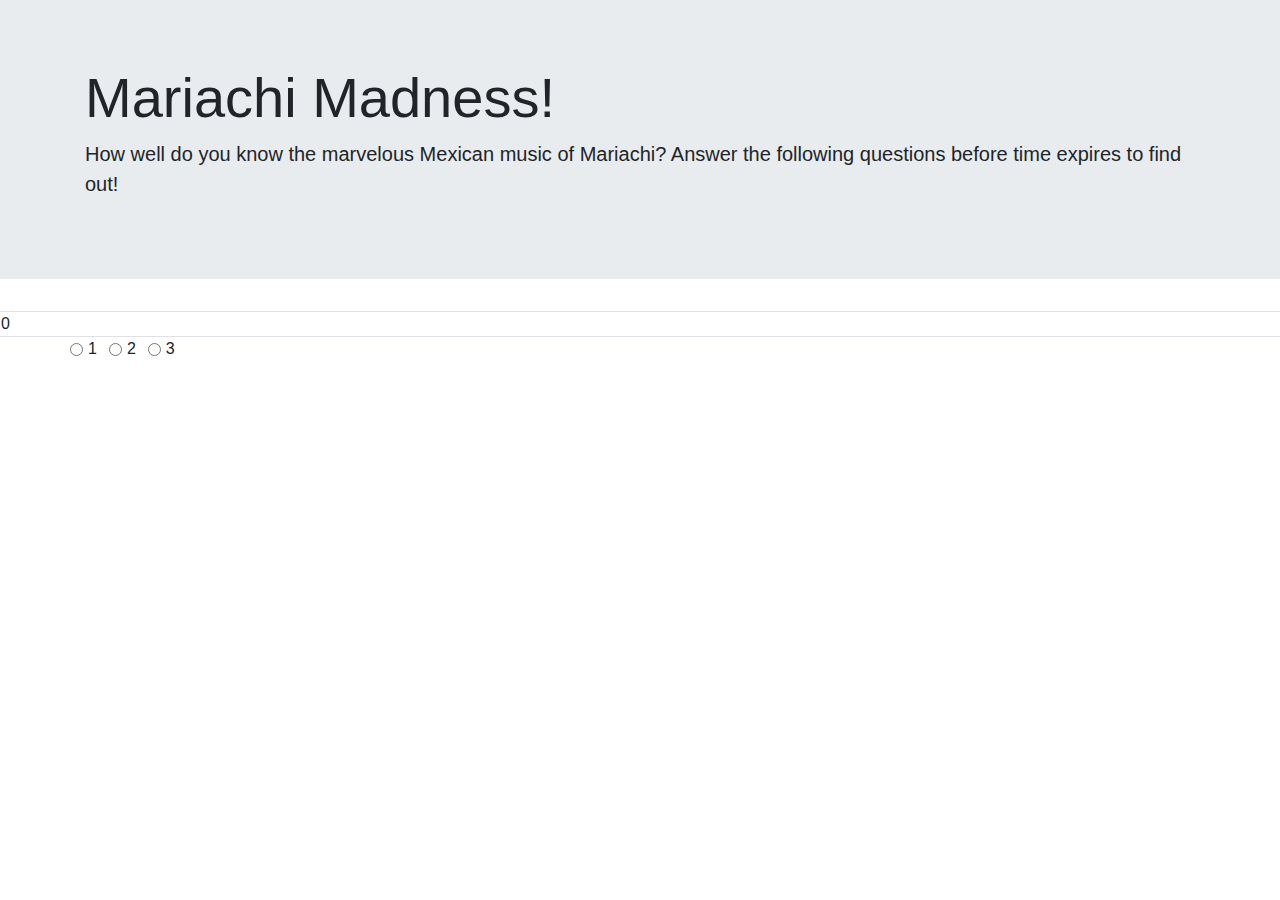
==== index.html @ cff137b2 "revised and edited with suggestions from workshop, included image files" ====
<!DOCTYPE html>
<html lang="en">
<head>
    <meta charset="UTF-8">
    <meta name="viewport" content="width=device-width, initial-scale=1.0">
    <meta http-equiv="X-UA-Compatible" content="ie=edge">
    <title>Document</title>
    <!--bootstrap cdn for css-->
    <link rel="stylesheet" href="https://stackpath.bootstrapcdn.com/bootstrap/4.3.1/css/bootstrap.min.css" integrity="sha384-ggOyR0iXCbMQv3Xipma34MD+dH/1fQ784/j6cY/iJTQUOhcWr7x9JvoRxT2MZw1T" crossorigin="anonymous">
</head>
<body>
    <!--Wrapper for entire page-->
    <div class = "wrapper">
        <!--Jumbotron for Game Title and instructions-->
        <div class = "row">
            <div class="col-12">
                <div class="jumbotron jumbotron-fluid">
                    <div class="container">
                        <h1 class="display-4">Mariachi Madness!</h1>
                        <p class="lead">How well do you know the marvelous Mexican music of Mariachi? Answer the following questions before time expires to find out!</p>
                    </div>
                </div>
            </div>

        </div>
        <!--Countdown Timer-->
        <div class="row">
            <div class="col-12 border solid black">
                <div id = "timer">
                    0 
                </div>
                
            </div>
        </div>
        

        <!--container for the Form with all the questions and answers-->
        <div class= "container">
            <!--row for first question-->
            <div class = "row">


                <div class="form-check form-check-inline">
                    <input class="form-check-input" type="radio" name="inlineRadioOptions" id="inlineRadio1" value="option1">
                    <label class="form-check-label" for="inlineRadio1">1</label>
                </div>
                <div class="form-check form-check-inline">
                    <input class="form-check-input" type="radio" name="inlineRadioOptions" id="inlineRadio2" value="option2">
                    <label class="form-check-label" for="inlineRadio2">2</label>
                </div>
                <div class="form-check form-check-inline">
                    <input class="form-check-input" type="radio" name="inlineRadioOptions" id="inlineRadio3" value="option3">
                    <label class="form-check-label" for="inlineRadio3">3</label>
                </div>
            </div>
        <!--end of container for questions and answers form-->
        </div>





    <!--end wrapper for entire page-->    
    </div>



    <!--game.js src link-->
    <script src="assets/javascript/app.js"></script> </script>
    <!--jQuery CDN-->
    <script src="https://cdnjs.cloudflare.com/ajax/libs/jquery/3.2.1/jquery.min.js"></script>
    <!--bootstrap cdn for JQuery-->
    <script src="https://code.jquery.com/jquery-3.3.1.slim.min.js" integrity="sha384-q8i/X+965DzO0rT7abK41JStQIAqVgRVzpbzo5smXKp4YfRvH+8abtTE1Pi6jizo" crossorigin="anonymous"></script>
    <script src="https://cdnjs.cloudflare.com/ajax/libs/popper.js/1.14.7/umd/popper.min.js" integrity="sha384-UO2eT0CpHqdSJQ6hJty5KVphtPhzWj9WO1clHTMGa3JDZwrnQq4sF86dIHNDz0W1" crossorigin="anonymous"></script>
    <script src="https://stackpath.bootstrapcdn.com/bootstrap/4.3.1/js/bootstrap.min.js" integrity="sha384-JjSmVgyd0p3pXB1rRibZUAYoIIy6OrQ6VrjIEaFf/nJGzIxFDsf4x0xIM+B07jRM" crossorigin="anonymous"></script>
</body>
</html>
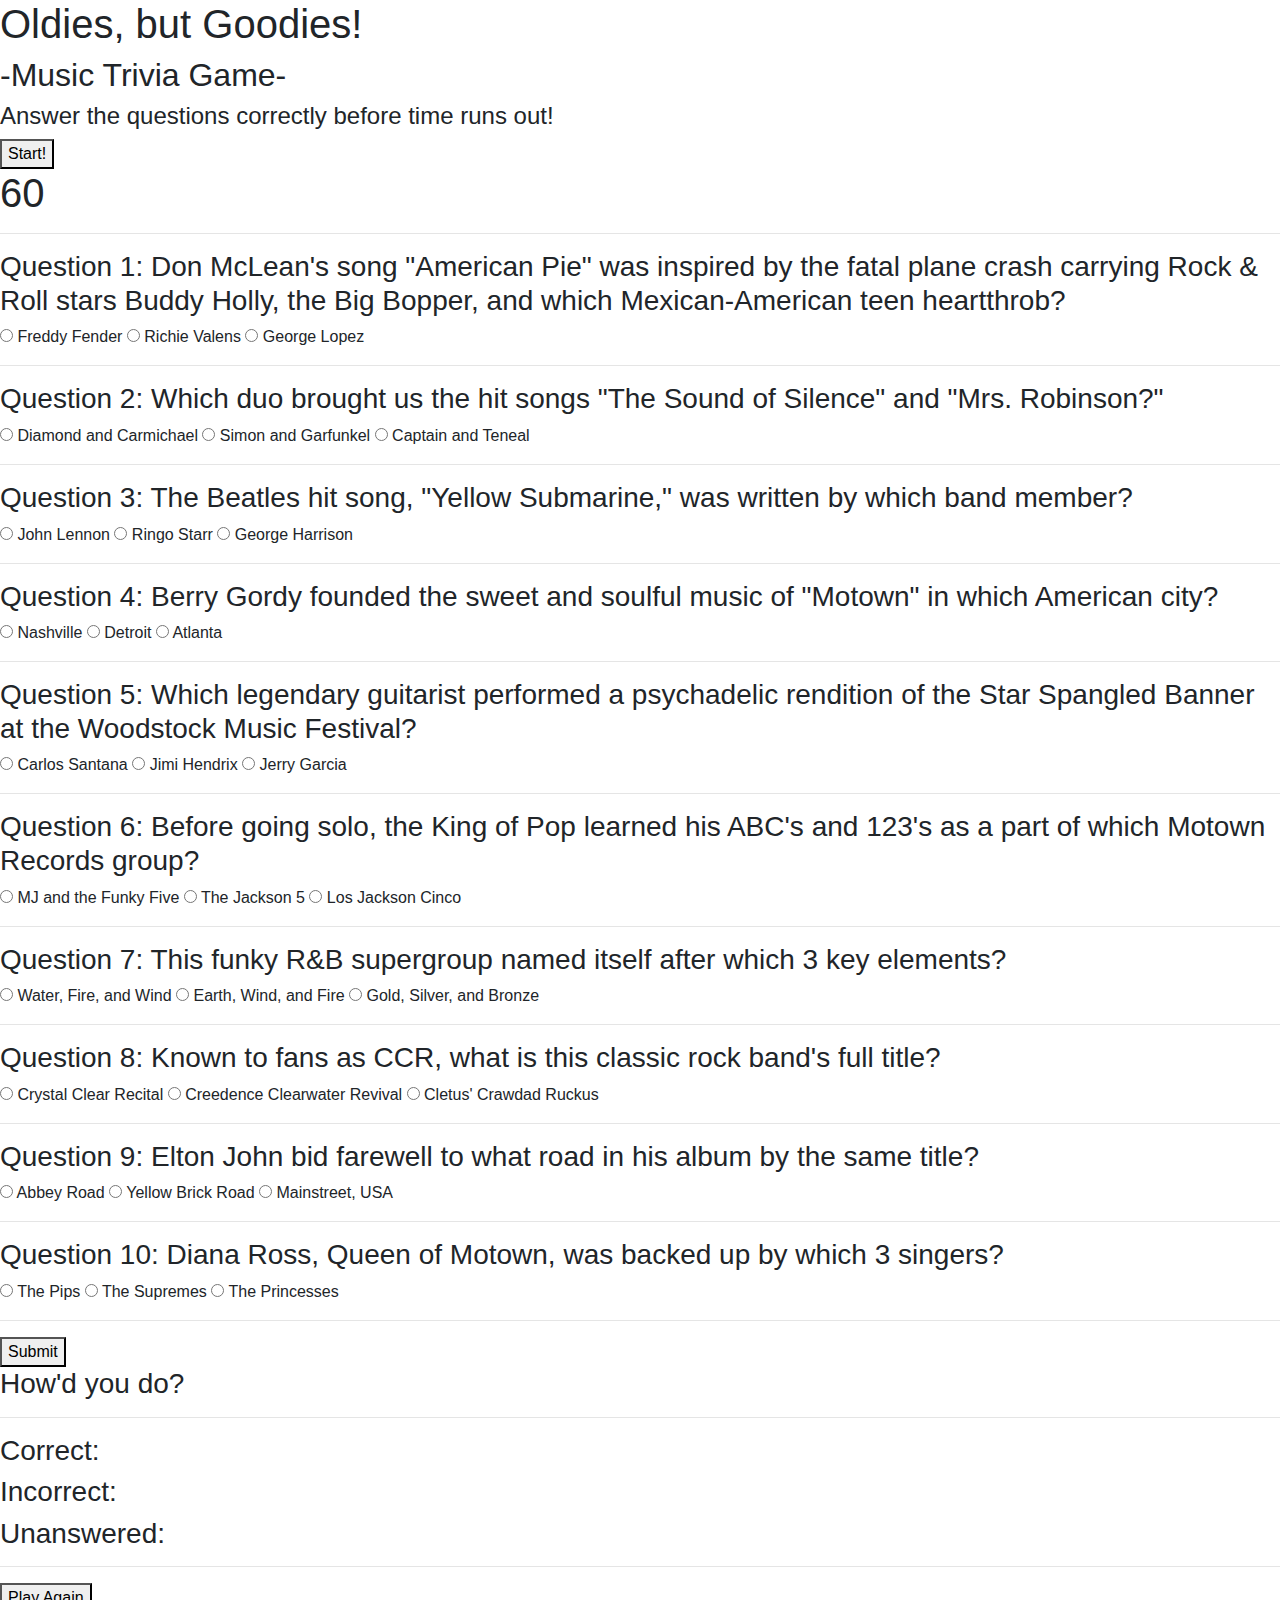
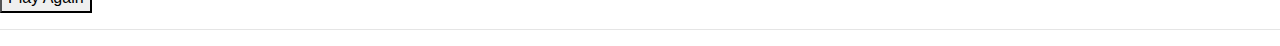
==== commit b7b830a9: "updated questions, buttons, and some functions" ====
--- a/index.html
+++ b/index.html
@@ -4,74 +4,129 @@
     <meta charset="UTF-8">
     <meta name="viewport" content="width=device-width, initial-scale=1.0">
     <meta http-equiv="X-UA-Compatible" content="ie=edge">
-    <title>Document</title>
-    <!--bootstrap cdn for css-->
+    <title>Trivia Game</title>
+    <link rel="stylesheet" href="./assets/css/reset.css">
+    <!--link for the google font-->
+    <link rel="stylesheet" href="./assets/css/style.css">
     <link rel="stylesheet" href="https://stackpath.bootstrapcdn.com/bootstrap/4.3.1/css/bootstrap.min.css" integrity="sha384-ggOyR0iXCbMQv3Xipma34MD+dH/1fQ784/j6cY/iJTQUOhcWr7x9JvoRxT2MZw1T" crossorigin="anonymous">
+    
 </head>
 <body>
-    <!--Wrapper for entire page-->
-    <div class = "wrapper">
-        <!--Jumbotron for Game Title and instructions-->
-        <div class = "row">
-            <div class="col-12">
-                <div class="jumbotron jumbotron-fluid">
-                    <div class="container">
-                        <h1 class="display-4">Mariachi Madness!</h1>
-                        <p class="lead">How well do you know the marvelous Mexican music of Mariachi? Answer the following questions before time expires to find out!</p>
-                    </div>
-                </div>
-            </div>
-
-        </div>
-        <!--Countdown Timer-->
-        <div class="row">
-            <div class="col-12 border solid black">
-                <div id = "timer">
-                    0 
-                </div>
-                
-            </div>
-        </div>
-        
-
-        <!--container for the Form with all the questions and answers-->
-        <div class= "container">
-            <!--row for first question-->
-            <div class = "row">
-
-
-                <div class="form-check form-check-inline">
-                    <input class="form-check-input" type="radio" name="inlineRadioOptions" id="inlineRadio1" value="option1">
-                    <label class="form-check-label" for="inlineRadio1">1</label>
-                </div>
-                <div class="form-check form-check-inline">
-                    <input class="form-check-input" type="radio" name="inlineRadioOptions" id="inlineRadio2" value="option2">
-                    <label class="form-check-label" for="inlineRadio2">2</label>
-                </div>
-                <div class="form-check form-check-inline">
-                    <input class="form-check-input" type="radio" name="inlineRadioOptions" id="inlineRadio3" value="option3">
-                    <label class="form-check-label" for="inlineRadio3">3</label>
-                </div>
-            </div>
-        <!--end of container for questions and answers form-->
+    <!--this box holds EVERYthing in my game from title to submit button-->
+    <div class="box">
+        <div class= "header">
+            <h1>Oldies, but Goodies!</h1>
+            <h2>-Music Trivia Game-</h2>
+            <h4>Answer the questions correctly before time runs out!</h4>
         </div>
 
+        <!--start button to commence gameplay-->
+        <!--start button will SHOW gameplay container and hide itself-->
+        <button id = "start-button">Start!</button>
 
+        <!--gameplay container will hold the countdown timer, questions, and submit button-->
+        <!--hide gameplay container until Start button clicked-->
+        <div id= "gameplay-container">
 
+            <!--countdown timer-->
+            <h1 id = "countdown-timer">60</h1>
+            <hr>
+            <div class="questions-container">
+                <h3>Question 1: Don McLean's song "American Pie" was inspired by the fatal plane crash carrying Rock & Roll stars Buddy Holly, the Big Bopper, and which Mexican-American teen heartthrob?</h3>
+                <form>
+                    <input class= "answers" type="radio" data-answer=1 name="question1"> Freddy Fender </input>
+                    <input class= "answers" type="radio" data-answer=2 name="question1"> Richie Valens </input>
+                    <input class= "answers" type="radio" data-answer=3 name="question1"> George Lopez </input>
+                </form>
+                <hr>
+                <h3>Question 2: Which duo brought us the hit songs "The Sound of Silence" and "Mrs. Robinson?" </h3>
+                <form>
+                    <input class= "answers" type="radio" data-answer=1 name="question2"> Diamond and Carmichael </input>
+                    <input class= "answers" type="radio" data-answer=2 name="question2"> Simon and Garfunkel </input>
+                    <input class= "answers" type="radio" data-answer=3 name="question2"> Captain and Teneal </input>
+                </form>
+                <hr>
+                <h3>Question 3: The Beatles hit song, "Yellow Submarine," was written by which band member? </h3>
+                <form>
+                    <input class= "answers" type="radio" data-answer=1 name="question3"> John Lennon </input>
+                    <input class= "answers" type="radio" data-answer=2 name="question3"> Ringo Starr </input>
+                    <input class= "answers" type="radio" data-answer=3 name="question3"> George Harrison </input>
+                </form>
+                <hr>
+                <h3>Question 4: Berry Gordy founded the sweet and soulful music of "Motown" in which American city? </h3>
+                <form>
+                    <input class= "answers" type="radio" data-answer=1 name="question4"> Nashville </input>
+                    <input class= "answers" type="radio" data-answer=2 name="question4"> Detroit </input>
+                    <input class= "answers" type="radio" data-answer=3 name="question4"> Atlanta </input>
+                </form>
+                <hr>
+                <h3>Question 5: Which legendary guitarist performed a psychadelic rendition of the Star Spangled Banner at the Woodstock Music Festival? </h3>
+                <form>
+                    <input class= "answers" type="radio" data-answer=1 name="question5"> Carlos Santana </input>
+                    <input class= "answers" type="radio" data-answer=2 name="question5"> Jimi Hendrix </input>
+                    <input class= "answers" type="radio" data-answer=3 name="question5"> Jerry Garcia </input>
+                </form>
+                <hr>
+                <h3>Question 6: Before going solo, the King of Pop learned his ABC's and 123's as a part of which Motown Records group? </h3>
+                <form>
+                    <input class= "answers" type="radio" data-answer=1 name="question6"> MJ and the Funky Five </input>
+                    <input class= "answers" type="radio" data-answer=2 name="question6"> The Jackson 5 </input>
+                    <input class= "answers" type="radio" data-answer=3 name="question6"> Los Jackson Cinco </input>
+                </form>
+                <hr>
+                <h3>Question 7: This funky R&B supergroup named itself after which 3 key elements?</h3>
+                <form>
+                    <input class= "answers" type="radio" data-answer=1 name="question7"> Water, Fire, and Wind </input>
+                    <input class= "answers" type="radio" data-answer=2 name="question7"> Earth, Wind, and Fire </input>
+                    <input class= "answers" type="radio" data-answer=3 name="question7"> Gold, Silver, and Bronze </input>
+                </form>
+                <hr>
+                <h3>Question 8: Known to fans as CCR, what is this classic rock band's full title?</h3>
+                <form>
+                    <input class= "answers" type="radio" data-answer=1 name="question8"> Crystal Clear Recital </input>
+                    <input class= "answers" type="radio" data-answer=2 name="question8"> Creedence Clearwater Revival </input>
+                    <input class= "answers" type="radio" data-answer=3 name="question8"> Cletus' Crawdad Ruckus </input>
+                </form>
+                <hr>
+                <h3>Question 9: Elton John bid farewell to what road in his album by the same title?</h3>
+                <form>
+                    <input class= "answers" type="radio" data-answer=1 name="question9"> Abbey Road </input>
+                    <input class= "answers" type="radio" data-answer=2 name="question9"> Yellow Brick Road </input>
+                    <input class= "answers" type="radio" data-answer=3 name="question9"> Mainstreet, USA </input>
+                </form>
+                <hr>
+                <h3>Question 10: Diana Ross, Queen of Motown, was backed up by which 3 singers?</h3>
+                <form>
+                    <input class= "answers" type="radio" data-answer=1 name="question10"> The Pips </input>
+                    <input class= "answers" type="radio" data-answer=2 name="question10"> The Supremes </input>
+                    <input class= "answers" type="radio" data-answer=3 name="question10"> The Princesses </input>
+                </form>
+            </div>
+            <hr>
+            <button id = "submit-button">Submit</button>
 
+        <!--end of gameplay div-->
+        </div>
 
-    <!--end wrapper for entire page-->    
+        <!--Results Container, hide until submit button clicked-->
+        <div id = "results-container">
+            <h3>How'd you do?</h3>
+            <hr>
+            <h3>Correct:</h3>
+            <h3>Incorrect:</h3>
+            <h3>Unanswered:</h3>
+        </div>
+        <hr>
+        <!--Play Again button to reset-->
+        <button id="play-again">Play Again</button>
+        <hr>
+    <!--end .box-->
     </div>
 
 
-
-    <!--game.js src link-->
-    <script src="assets/javascript/app.js"></script> </script>
-    <!--jQuery CDN-->
-    <script src="https://cdnjs.cloudflare.com/ajax/libs/jquery/3.2.1/jquery.min.js"></script>
-    <!--bootstrap cdn for JQuery-->
     <script src="https://code.jquery.com/jquery-3.3.1.slim.min.js" integrity="sha384-q8i/X+965DzO0rT7abK41JStQIAqVgRVzpbzo5smXKp4YfRvH+8abtTE1Pi6jizo" crossorigin="anonymous"></script>
     <script src="https://cdnjs.cloudflare.com/ajax/libs/popper.js/1.14.7/umd/popper.min.js" integrity="sha384-UO2eT0CpHqdSJQ6hJty5KVphtPhzWj9WO1clHTMGa3JDZwrnQq4sF86dIHNDz0W1" crossorigin="anonymous"></script>
     <script src="https://stackpath.bootstrapcdn.com/bootstrap/4.3.1/js/bootstrap.min.js" integrity="sha384-JjSmVgyd0p3pXB1rRibZUAYoIIy6OrQ6VrjIEaFf/nJGzIxFDsf4x0xIM+B07jRM" crossorigin="anonymous"></script>
+    <script src="isaacGame.js"></script>
 </body>
 </html>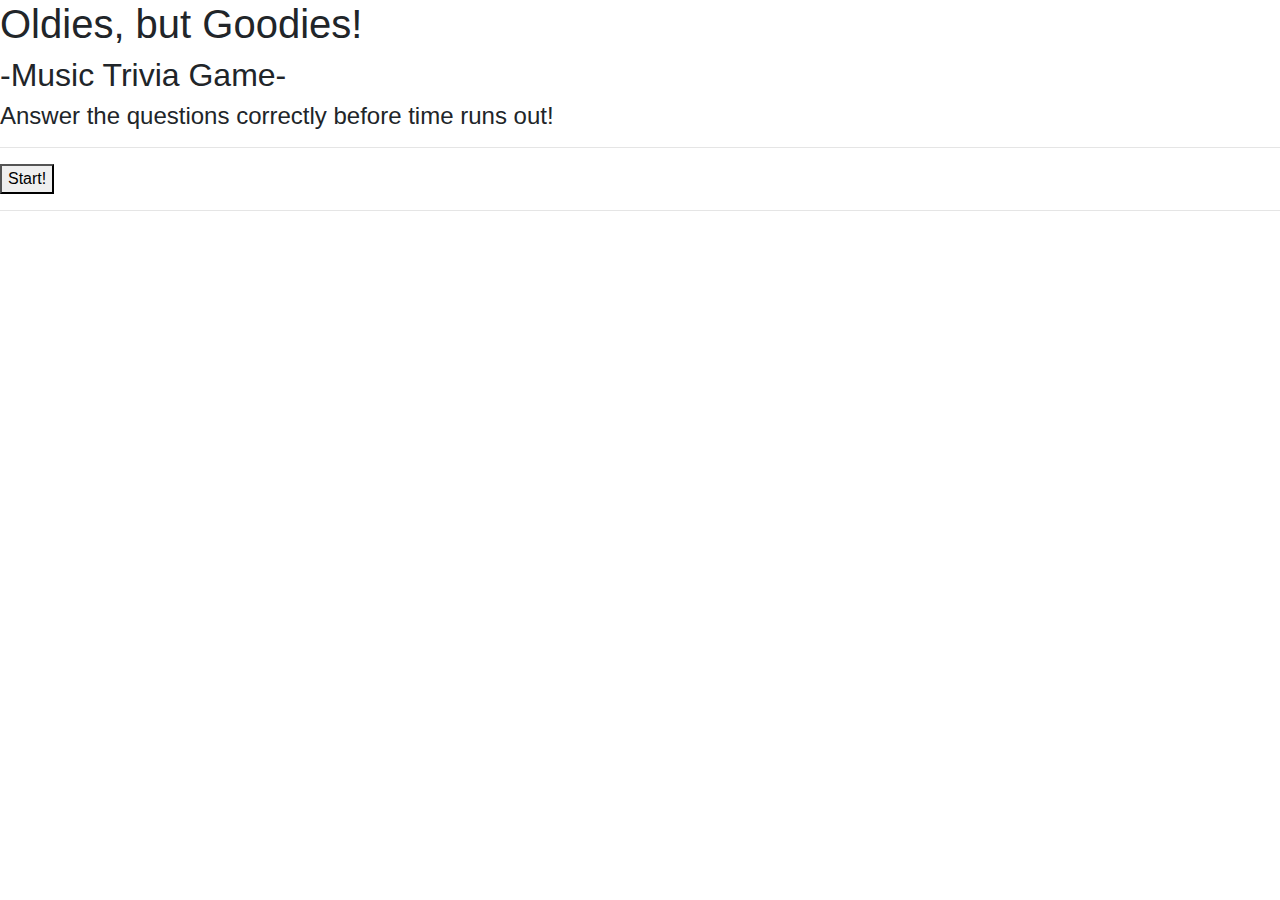
==== commit 6645a0aa: "html structure complete, app.js logic to register answers" ====
--- a/index.html
+++ b/index.html
@@ -16,13 +16,18 @@
     <div class="box">
         <div class= "header">
             <h1>Oldies, but Goodies!</h1>
-            <h2>-Music Trivia Game-</h2>
+            <h2>-Music Trivia Game-</h2>            
+        </div>
+        <!--start-container for instructions and start-button-->
+        <div id = "start-container">
             <h4>Answer the questions correctly before time runs out!</h4>
+            <hr>
+            <!--start button to commence gameplay-->
+            <!--start button will SHOW gameplay container and hide itself-->
+            <button id = "start-button">Start!</button>
         </div>
 
-        <!--start button to commence gameplay-->
-        <!--start button will SHOW gameplay container and hide itself-->
-        <button id = "start-button">Start!</button>
+
 
         <!--gameplay container will hold the countdown timer, questions, and submit button-->
         <!--hide gameplay container until Start button clicked-->
@@ -32,10 +37,10 @@
             <h1 id = "countdown-timer">60</h1>
             <hr>
             <div class="questions-container">
-                <h3>Question 1: Don McLean's song "American Pie" was inspired by the fatal plane crash carrying Rock & Roll stars Buddy Holly, the Big Bopper, and which Mexican-American teen heartthrob?</h3>
+                <h3>Question 1: Don McLean's song "American Pie" was inspired by the fatal plane crash carrying  '50s Rock & Roll stars Buddy Holly, the Big Bopper, and which Mexican-American teen heartthrob?</h3>
                 <form>
                     <input class= "answers" type="radio" data-answer=1 name="question1"> Freddy Fender </input>
-                    <input class= "answers" type="radio" data-answer=2 name="question1"> Richie Valens </input>
+                    <input class= "answers" type="radio" data-answer=2 name="question1"> Ritchie Valens </input>
                     <input class= "answers" type="radio" data-answer=3 name="question1"> George Lopez </input>
                 </form>
                 <hr>
@@ -43,10 +48,10 @@
                 <form>
                     <input class= "answers" type="radio" data-answer=1 name="question2"> Diamond and Carmichael </input>
                     <input class= "answers" type="radio" data-answer=2 name="question2"> Simon and Garfunkel </input>
-                    <input class= "answers" type="radio" data-answer=3 name="question2"> Captain and Teneal </input>
+                    <input class= "answers" type="radio" data-answer=3 name="question2"> Captain and Tennille </input>
                 </form>
                 <hr>
-                <h3>Question 3: The Beatles hit song, "Yellow Submarine," was written by which band member? </h3>
+                <h3>Question 3: The Beatles' hit song, "Yellow Submarine," was written by which band member? </h3>
                 <form>
                     <input class= "answers" type="radio" data-answer=1 name="question3"> John Lennon </input>
                     <input class= "answers" type="radio" data-answer=2 name="question3"> Ringo Starr </input>
@@ -81,7 +86,7 @@
                     <input class= "answers" type="radio" data-answer=3 name="question7"> Gold, Silver, and Bronze </input>
                 </form>
                 <hr>
-                <h3>Question 8: Known to fans as CCR, what is this classic rock band's full title?</h3>
+                <h3>Question 8: Known to fans as "CCR" for short, what is this classic rock band's full name?</h3>
                 <form>
                     <input class= "answers" type="radio" data-answer=1 name="question8"> Crystal Clear Recital </input>
                     <input class= "answers" type="radio" data-answer=2 name="question8"> Creedence Clearwater Revival </input>
@@ -95,7 +100,7 @@
                     <input class= "answers" type="radio" data-answer=3 name="question9"> Mainstreet, USA </input>
                 </form>
                 <hr>
-                <h3>Question 10: Diana Ross, Queen of Motown, was backed up by which 3 singers?</h3>
+                <h3>Question 10: Diana Ross - Queen of Motown - was backed up by which 3 singers?</h3>
                 <form>
                     <input class= "answers" type="radio" data-answer=1 name="question10"> The Pips </input>
                     <input class= "answers" type="radio" data-answer=2 name="question10"> The Supremes </input>
@@ -112,14 +117,15 @@
         <div id = "results-container">
             <h3>How'd you do?</h3>
             <hr>
-            <h3>Correct:</h3>
-            <h3>Incorrect:</h3>
-            <h3>Unanswered:</h3>
+            <h3>Correct:<span id="correctAns">0</span></h3>
+            <h3>Wrong:<span id="wrongAns">0</span></h3>
+            <h3>Unanswered:<span id="unAns">0</span></h3>
+            <hr>
+            <!--Reset Button-->
+            <button id="play-again">Play Again</button>
         </div>
         <hr>
-        <!--Play Again button to reset-->
-        <button id="play-again">Play Again</button>
-        <hr>
+        
     <!--end .box-->
     </div>
 
@@ -127,6 +133,6 @@
     <script src="https://code.jquery.com/jquery-3.3.1.slim.min.js" integrity="sha384-q8i/X+965DzO0rT7abK41JStQIAqVgRVzpbzo5smXKp4YfRvH+8abtTE1Pi6jizo" crossorigin="anonymous"></script>
     <script src="https://cdnjs.cloudflare.com/ajax/libs/popper.js/1.14.7/umd/popper.min.js" integrity="sha384-UO2eT0CpHqdSJQ6hJty5KVphtPhzWj9WO1clHTMGa3JDZwrnQq4sF86dIHNDz0W1" crossorigin="anonymous"></script>
     <script src="https://stackpath.bootstrapcdn.com/bootstrap/4.3.1/js/bootstrap.min.js" integrity="sha384-JjSmVgyd0p3pXB1rRibZUAYoIIy6OrQ6VrjIEaFf/nJGzIxFDsf4x0xIM+B07jRM" crossorigin="anonymous"></script>
-    <script src="isaacGame.js"></script>
+    <script src="./assets/javascript/app.js"></script>
 </body>
 </html>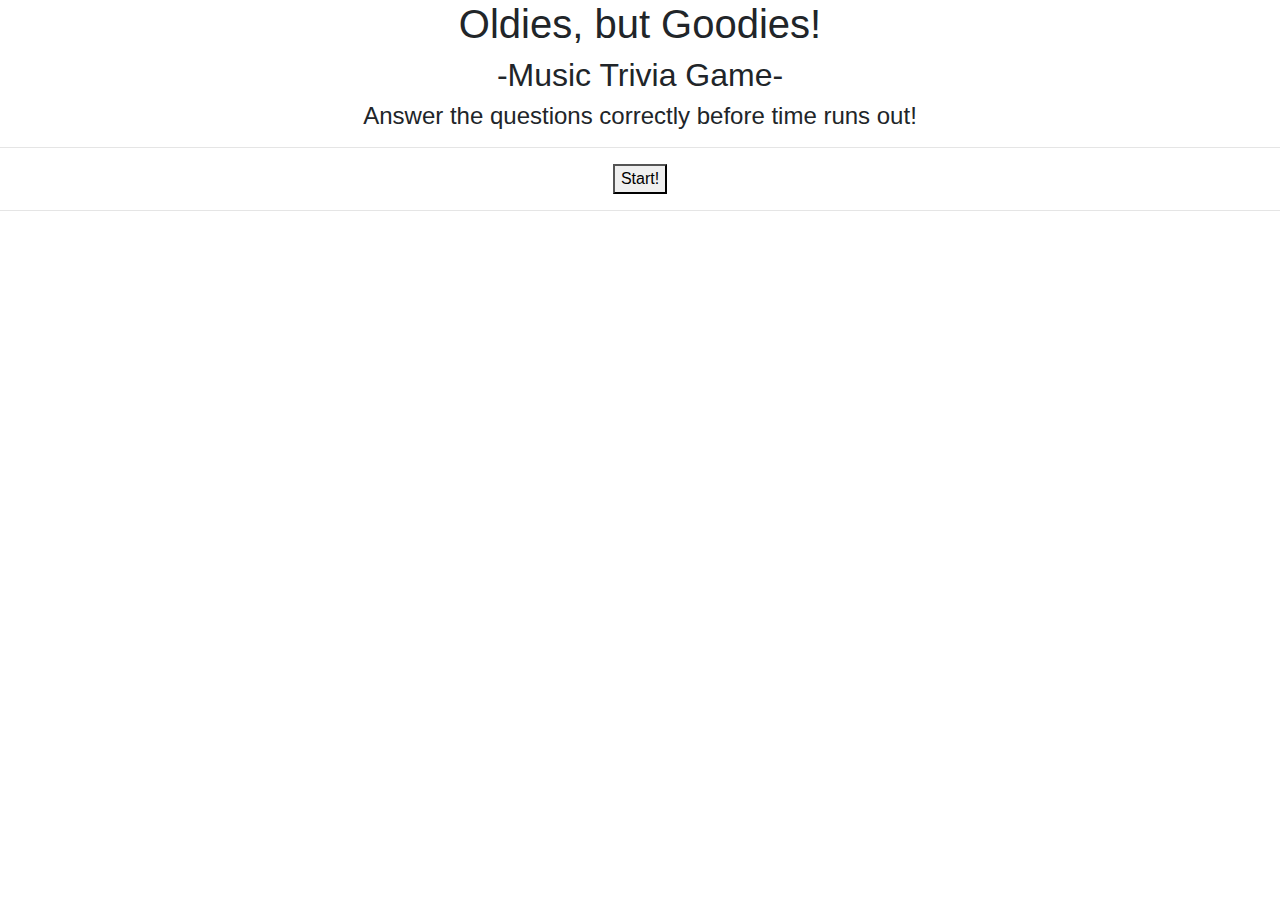
==== commit d86eb2b9: "html and js complete, min hw reqs should be met" ====
--- a/index.html
+++ b/index.html
@@ -13,7 +13,7 @@
 </head>
 <body>
     <!--this box holds EVERYthing in my game from title to submit button-->
-    <div class="box">
+    <div class="box" align="center">
         <div class= "header">
             <h1>Oldies, but Goodies!</h1>
             <h2>-Music Trivia Game-</h2>            
@@ -36,75 +36,76 @@
             <!--countdown timer-->
             <h1 id = "countdown-timer">60</h1>
             <hr>
+            <!--Questions Form-->
             <div class="questions-container">
                 <h3>Question 1: Don McLean's song "American Pie" was inspired by the fatal plane crash carrying  '50s Rock & Roll stars Buddy Holly, the Big Bopper, and which Mexican-American teen heartthrob?</h3>
                 <form>
-                    <input class= "answers" type="radio" data-answer=1 name="question1"> Freddy Fender </input>
-                    <input class= "answers" type="radio" data-answer=2 name="question1"> Ritchie Valens </input>
-                    <input class= "answers" type="radio" data-answer=3 name="question1"> George Lopez </input>
+                    <input class= "answers" type="radio" data-answer=1 name="question1" value="Freddy Fender"> Freddy Fender </input>
+                    <input class= "answers" type="radio" data-answer=2 name="question1" value="Ritchie Valens"> Ritchie Valens </input>
+                    <input class= "answers" type="radio" data-answer=3 name="question1" value="George Lopez"> George Lopez </input>
                 </form>
                 <hr>
                 <h3>Question 2: Which duo brought us the hit songs "The Sound of Silence" and "Mrs. Robinson?" </h3>
                 <form>
-                    <input class= "answers" type="radio" data-answer=1 name="question2"> Diamond and Carmichael </input>
-                    <input class= "answers" type="radio" data-answer=2 name="question2"> Simon and Garfunkel </input>
-                    <input class= "answers" type="radio" data-answer=3 name="question2"> Captain and Tennille </input>
+                    <input class= "answers" type="radio" data-answer=1 name="question2" value="Diamond and Carmichael"> Diamond and Carmichael </input>
+                    <input class= "answers" type="radio" data-answer=2 name="question2" value="Simon and Garfunkel"> Simon and Garfunkel </input>
+                    <input class= "answers" type="radio" data-answer=3 name="question2" value="Captain and Tennille"> Captain and Tennille </input>
                 </form>
                 <hr>
                 <h3>Question 3: The Beatles' hit song, "Yellow Submarine," was written by which band member? </h3>
                 <form>
-                    <input class= "answers" type="radio" data-answer=1 name="question3"> John Lennon </input>
-                    <input class= "answers" type="radio" data-answer=2 name="question3"> Ringo Starr </input>
-                    <input class= "answers" type="radio" data-answer=3 name="question3"> George Harrison </input>
+                    <input class= "answers" type="radio" data-answer=1 name="question3" value="John Lennon"> John Lennon </input>
+                    <input class= "answers" type="radio" data-answer=2 name="question3" value="Ringo Starr"> Ringo Starr </input>
+                    <input class= "answers" type="radio" data-answer=3 name="question3" value="George Harrison"> George Harrison </input>
                 </form>
                 <hr>
                 <h3>Question 4: Berry Gordy founded the sweet and soulful music of "Motown" in which American city? </h3>
                 <form>
-                    <input class= "answers" type="radio" data-answer=1 name="question4"> Nashville </input>
-                    <input class= "answers" type="radio" data-answer=2 name="question4"> Detroit </input>
-                    <input class= "answers" type="radio" data-answer=3 name="question4"> Atlanta </input>
+                    <input class= "answers" type="radio" data-answer=1 name="question4" value="Nashville"> Nashville </input>
+                    <input class= "answers" type="radio" data-answer=2 name="question4" value="Detroit"> Detroit </input>
+                    <input class= "answers" type="radio" data-answer=3 name="question4" value="Atlanta"> Atlanta </input>
                 </form>
                 <hr>
                 <h3>Question 5: Which legendary guitarist performed a psychadelic rendition of the Star Spangled Banner at the Woodstock Music Festival? </h3>
                 <form>
-                    <input class= "answers" type="radio" data-answer=1 name="question5"> Carlos Santana </input>
-                    <input class= "answers" type="radio" data-answer=2 name="question5"> Jimi Hendrix </input>
-                    <input class= "answers" type="radio" data-answer=3 name="question5"> Jerry Garcia </input>
+                    <input class= "answers" type="radio" data-answer=1 name="question5" value="Carlos Santana"> Carlos Santana </input>
+                    <input class= "answers" type="radio" data-answer=2 name="question5" value="Jimi Hendrix"> Jimi Hendrix </input>
+                    <input class= "answers" type="radio" data-answer=3 name="question5" value="Jerry Garcia"> Jerry Garcia </input>
                 </form>
                 <hr>
                 <h3>Question 6: Before going solo, the King of Pop learned his ABC's and 123's as a part of which Motown Records group? </h3>
                 <form>
-                    <input class= "answers" type="radio" data-answer=1 name="question6"> MJ and the Funky Five </input>
-                    <input class= "answers" type="radio" data-answer=2 name="question6"> The Jackson 5 </input>
-                    <input class= "answers" type="radio" data-answer=3 name="question6"> Los Jackson Cinco </input>
+                    <input class= "answers" type="radio" data-answer=1 name="question6" value="MJ and the Funky Five"> MJ and the Funky Five </input>
+                    <input class= "answers" type="radio" data-answer=2 name="question6" value="The Jackson 5"> The Jackson 5 </input>
+                    <input class= "answers" type="radio" data-answer=3 name="question6" value="Los Cinco de Jackson"> Los Cinco de Jackson</input>
                 </form>
                 <hr>
                 <h3>Question 7: This funky R&B supergroup named itself after which 3 key elements?</h3>
                 <form>
-                    <input class= "answers" type="radio" data-answer=1 name="question7"> Water, Fire, and Wind </input>
-                    <input class= "answers" type="radio" data-answer=2 name="question7"> Earth, Wind, and Fire </input>
-                    <input class= "answers" type="radio" data-answer=3 name="question7"> Gold, Silver, and Bronze </input>
+                    <input class= "answers" type="radio" data-answer=1 name="question7" value="Water, Fire, and Wind"> Water, Fire, and Wind </input>
+                    <input class= "answers" type="radio" data-answer=2 name="question7" value="Earth, Wind, and Fire"> Earth, Wind, and Fire </input>
+                    <input class= "answers" type="radio" data-answer=3 name="question7" value="Gold, Silver, and Bronze"> Gold, Silver, and Bronze </input>
                 </form>
                 <hr>
                 <h3>Question 8: Known to fans as "CCR" for short, what is this classic rock band's full name?</h3>
                 <form>
-                    <input class= "answers" type="radio" data-answer=1 name="question8"> Crystal Clear Recital </input>
-                    <input class= "answers" type="radio" data-answer=2 name="question8"> Creedence Clearwater Revival </input>
-                    <input class= "answers" type="radio" data-answer=3 name="question8"> Cletus' Crawdad Ruckus </input>
+                    <input class= "answers" type="radio" data-answer=1 name="question8" value="Crystal Clear Recital"> Crystal Clear Recital </input>
+                    <input class= "answers" type="radio" data-answer=2 name="question8" value="Creedence Clearwater Revival"> Creedence Clearwater Revival </input>
+                    <input class= "answers" type="radio" data-answer=3 name="question8" value="Cletus' Crawdad Ruckus"> Cletus' Crawdad Ruckus </input>
                 </form>
                 <hr>
                 <h3>Question 9: Elton John bid farewell to what road in his album by the same title?</h3>
                 <form>
-                    <input class= "answers" type="radio" data-answer=1 name="question9"> Abbey Road </input>
-                    <input class= "answers" type="radio" data-answer=2 name="question9"> Yellow Brick Road </input>
-                    <input class= "answers" type="radio" data-answer=3 name="question9"> Mainstreet, USA </input>
+                    <input class= "answers" type="radio" data-answer=1 name="question9" value="Abbey Road"> Abbey Road </input>
+                    <input class= "answers" type="radio" data-answer=2 name="question9" value="Yellow Brick Road"> Yellow Brick Road </input>
+                    <input class= "answers" type="radio" data-answer=3 name="question9" value="Mainstreet, USA"> Mainstreet, USA </input>
                 </form>
                 <hr>
                 <h3>Question 10: Diana Ross - Queen of Motown - was backed up by which 3 singers?</h3>
                 <form>
-                    <input class= "answers" type="radio" data-answer=1 name="question10"> The Pips </input>
-                    <input class= "answers" type="radio" data-answer=2 name="question10"> The Supremes </input>
-                    <input class= "answers" type="radio" data-answer=3 name="question10"> The Princesses </input>
+                    <input class= "answers" type="radio" data-answer=1 name="question10" value="The Pips"> The Pips </input>
+                    <input class= "answers" type="radio" data-answer=2 name="question10" value="The Supremes"> The Supremes </input>
+                    <input class= "answers" type="radio" data-answer=3 name="question10" value="The Princesses"> The Princesses </input>
                 </form>
             </div>
             <hr>
